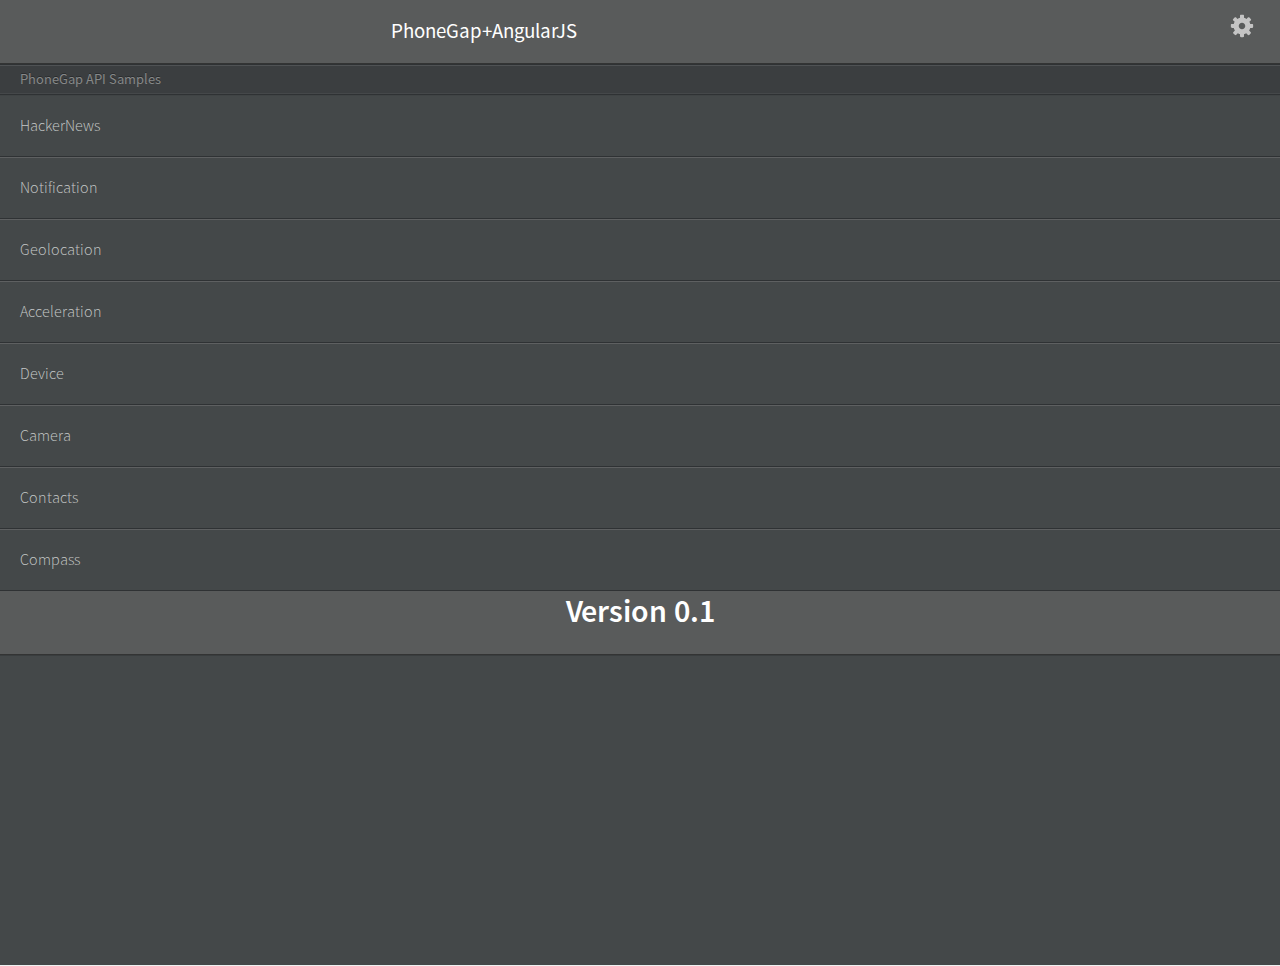
==== index.html @ ffa97ad4 "21" ====
<!DOCTYPE html>
<html xmlns:ng="http://angularjs.org" lang="en" ng-app="myApp">
    <head>
        <meta charset="utf-8" />
        <meta name="format-detection" content="telephone=no" />
        <meta name="viewport" content="width=device-width, minimum-scale=1.0, maximum-scale=1.0"/>

        <!-- Use the .min version of bootstrap files in production -->
        <!-- Use the following if you want to use responsive design -->
        <link rel="stylesheet" type="text/css" href="css/index.css" />

        <link rel="stylesheet" type="text/css" href="css/mobile-nav.css" />
        <link rel="stylesheet" type="text/css" href="css/topcoat-mobile-dark.css">
        <title>Angular PhoneGap Sample</title>
    </head>
    
    <body>
        <!-- The following tag is in place of ng-view to use the angular mobile view navigation framework
            https://github.com/ajoslin/angular-mobile-nav
        -->
        <mobile-view/>

        <!-- Comment out the following 2 lines to test on the browser-->
        <!--<script type="text/javascript" src="cordova-2.7.0.js"></script>-->
	<script type="text/javascript" src="cordova.js"></script>
        <script type="text/javascript" src="js/index.js"></script>
        
        <!-- In production use min versions -->
        <script src="lib/jx.min.js"></script>
        <script src="lib/angular.js"></script>
        <script src="lib/angular-mobile.js"></script>
        <script src="lib/mobile-nav.js"></script>

        <script src="js/app.js"></script>
        <script src="js/services.js"></script>
        <script src="js/controllers.js"></script>
        <script src="js/filters.js"></script>
        <script src="js/directives.js"></script>

        <script type="text/javascript">
            app.initialize();
        </script>
    </body>
</html>
---- css/index.css ----
/*
 * Licensed to the Apache Software Foundation (ASF) under one
 * or more contributor license agreements.  See the NOTICE file
 * distributed with this work for additional information
 * regarding copyright ownership.  The ASF licenses this file
 * to you under the Apache License, Version 2.0 (the
 * "License"); you may not use this file except in compliance
 * with the License.  You may obtain a copy of the License at
 *
 * http://www.apache.org/licenses/LICENSE-2.0
 *
 * Unless required by applicable law or agreed to in writing,
 * software distributed under the License is distributed on an
 * "AS IS" BASIS, WITHOUT WARRANTIES OR CONDITIONS OF ANY
 * KIND, either express or implied.  See the License for the
 * specific language governing permissions and limitations
 * under the License.
 */
* {
    -webkit-tap-highlight-color: rgba(0,0,0,0); /* make transparent link selection, adjust last value opacity 0 to 1.0
    */
}
.list {
    width: 100%;
    height: 100%;
    position: absolute;
}
.pad {
    left: 5%;
    height: 100%;
    width: 95%;
    position: absolute;
}

.note {
    position: absolute;
    bottom: 45px;
    left: 5px;
}

/*.scroll {
    padding: 10px;
    overflow: auto;
    -webkit-overflow-scrolling: touch;
    position: absolute;
    top: 10px;
    bottom: 0px;
    left: 0px;
    right: 0px;
    height: 214px;
}*/
.scroll {
    padding: 5px;
    margin: 10px;
    overflow: auto;
    -webkit-overflow-scrolling: touch;
    position: absolute;
    top: 10px;
    bottom: 0px;
    left: 0px;
    right: 0px;
    height: 220px;
    width: 85%;
    -webkit-box-shadow: outset 0 1px rgba(255,255,255,0.12);
    box-shadow: outset 0 1px rgba(255,255,255,0.12);
    border: 1px solid rgba(0,0,0,0.36);
    -webkit-border-radius: 6px;
    border-radius: 6px;
}


.centerize {
    display: block;
    margin: 0 auto;
    text-align: center;
}

.home-icon {
    background: url("../img/home2.svg") no-repeat;
    -webkit-background-size: cover;
    -moz-background-size: cover;
    background-size: cover;
}

.settings-icon {
    background: url("../img/settings_light.svg") no-repeat;
    -webkit-background-size: cover;
    -moz-background-size: cover;
    background-size: cover;
}

img {
    margin-top: 10px;
    padding: 25px;
    width: 200px;
    height: 180px;
    -webkit-box-shadow: inset 0 1px rgba(255,255,255,0.12);
    box-shadow: inset 0 1px rgba(255,255,255,0.12);
    border: 1px solid rgba(0,0,0,0.36);
    -webkit-border-radius: 6px;
    border-radius: 6px;
}


p {
  color: #c6c8c8;
}

h4 {
  padding: 0;
  margin: 0;
  font: inherit;
  color: inherit;
  background: transparent;
  border: none;
  -o-text-overflow: ellipsis;
  text-overflow: ellipsis;
  white-space: nowrap;
  overflow: hidden;
  font-size: 1.0rem;
  font-weight: 400;
  color: #c6c8c8;
} 


.fade-hide-setup, .fade-show-setup {
    -webkit-transition:all cubic-bezier(0.250, 0.460, 0.450, 0.940) 0.5s;
    -moz-transition:all cubic-bezier(0.250, 0.460, 0.450, 0.940) 0.5s;
    -o-transition:all cubic-bezier(0.250, 0.460, 0.450, 0.940) 0.5s;
    transition:all cubic-bezier(0.250, 0.460, 0.450, 0.940) 0.5s;
}

.fade-hide-setup {
    opacity:1;
}

.fade-hide-setup.fade-hide-start {
    opacity:0;
}

.fade-show-setup {
    opacity:0;
}

.fade-show-setup.fade-show-start {
    opacity:1;
}

.custom-enter-setup,
.custom-leave-setup,
.custom-move-setup {
  -webkit-transition: 1.5s linear all;
  -moz-transition: 1.5s linear all;
  -o-transition: 1.5s linear all;
  transition: 1.5s linear all;
  position:relative;
}

.custom-enter-setup {
  opacity:0;
}
.custom-enter-setup.custom-enter-start {
  left:0;
  opacity:1;
}

.custom-leave-setup {
  left:0;
  opacity:1;
}
.custom-leave-setup.custom-leave-start {
  opacity:0;
}

.custom-move-setup {
  opacity:0.25;
}
.custom-move-setup.custom-move-start {
  opacity:1;
}



/* LEFT TO RIGHT SLIDE */
/*
.wave-enter-setup, .wave-leave-setup {
    -webkit-transition:all cubic-bezier(0.250, 0.460, 0.450, 0.940) 0.5s;
    -moz-transition:all cubic-bezier(0.250, 0.460, 0.450, 0.940) 0.5s;
    -o-transition:all cubic-bezier(0.250, 0.460, 0.450, 0.940) 0.5s;
    transition:all cubic-bezier(0.250, 0.460, 0.450, 0.940) 0.5s;
}

.wave-enter-setup {
    position:absolute;
    left:-100%;
}

.wave-enter-start {
    left:0;
}

.wave-leave-setup {
    position:absolute;
    left:0;
}

.wave-leave-start {
    left:100%;
}
*/
/* Top to bottom transition */
.content-enter-setup, .content-leave-setup {
    -webkit-transition:all cubic-bezier(0.250, 0.460, 0.450, 0.940) 0.5s;
    -moz-transition:all cubic-bezier(0.250, 0.460, 0.450, 0.940) 0.5s;
    -o-transition:all cubic-bezier(0.250, 0.460, 0.450, 0.940) 0.5s;
    transition:all cubic-bezier(0.250, 0.460, 0.450, 0.940) 0.5s;
}

.content-enter-setup {
    opacity:0;
    left:100px;
    width:100%;
    position:absolute;
}
.content-enter-setup.content-enter-start {
    left:0;
    opacity:1;
}

.content-leave-setup {
    position:absolute;
    left:0;
    width:100%;
    opacity:1;
}
.content-leave-setup.content-leave-start {
    left:-100px;
    opacity:0;
}
/*******/

.view-leave-setup, .view-enter-setup {
  -webkit-transition:all cubic-bezier(0.250, 0.460, 0.450, 0.940) .5s;
  -moz-transition:all cubic-bezier(0.250, 0.460, 0.450, 0.940) .5s;
  -ms-transition:all cubic-bezier(0.250, 0.460, 0.450, 0.940) .5s;
  -o-transition:all cubic-bezier(0.250, 0.460, 0.450, 0.940) .5s;
  transition:all cubic-bezier(0.250, 0.460, 0.450, 0.940) .5s;
}
 
.view-container {
  position:relative;
  height:100px;
}
 
.view-container > * {
  display:block;
  width:100%;
  
  position:absolute;
  top:0;
  left:0;
  right:0;
  bottom:0;
  padding:3px;
}
 
.view-enter-setup {
  left:100%;
}
.view-enter-setup.view-enter-start {
  left:0;
}
 
.view-leave-setup { }
.view-leave-setup.view-leave-start {
  left:-100%;
}


/* TOP TO BOTTOM SLIDE */
.slide-enter-setup, .slide-leave-setup {
    -webkit-transition:all cubic-bezier(0.250, 0.460, 0.450, 0.940) 0.5s;
    -moz-transition:all cubic-bezier(0.250, 0.460, 0.450, 0.940) 0.5s;
    -o-transition:all cubic-bezier(0.250, 0.460, 0.450, 0.940) 0.5s;
    transition:all cubic-bezier(0.250, 0.460, 0.450, 0.940) 0.5s;
}

.slide-enter-setup {
  position:absolute;
  left:0;
  top:-200px;
}

.slide-enter-start {
  top:0;
}

.slide-leave-setup {
  position:absolute;
  top:0;
}

.slide-leave-start {
  top:200px;
}
---- css/mobile-nav.css ----
/* Prefix all pages with mb- for no collisions */

/* Page class for all mobile pages */
.mb-page {
  position: absolute;
  width: 100%;
  height: 100%;
  -webkit-backface-visibility: none;
}

/* 
 * Slide
 * slide pages horizontally
 */
@-webkit-keyframes slideInFromRight {
  0% { -webkit-transform: translate3d(100%, 0, 0); }
  100% { -webkit-transform: translate3d(0, 0, 0); }
}
@-webkit-keyframes slideOutToRight {
  0% { -webkit-transform: translate3d(0, 0, 0); }
  100% { -webkit-transform: translate3d(100%, 0, 0); }
}
@-webkit-keyframes slideInFromLeft {
  0% { -webkit-transform: translate3d(-100%,0,0); }
  100% { -webkit-transform: translate3d(0, 0, 0); }
}
@-webkit-keyframes slideOutToLeft {
  0% { -webkit-transform: translate3d(0,0,0); }
  100% { -webkit-transform: translate3d(-100%, 0, 0); }
}
.mb-slide {
  -webkit-animation-duration: 0.3s;
  -webkit-animation-timing-function: ease;
}
.mb-slide.mb-in {
  -webkit-animation-name: slideInFromRight;
}
.mb-slide.mb-in.mb-reverse {
  -webkit-animation-name: slideOutToRight;
  -webkit-transform: translate3d(100%, 0, 0);
}
.mb-slide.mb-out {
  -webkit-animation-name: slideOutToLeft;
  -webkit-transform: translate3d(-100%, 0, 0);
}
.mb-slide.mb-out.mb-reverse {
  -webkit-animation-name: slideInFromLeft;
}

/*
 * Slide up and down - like modal, but exiting page is animated too.
 */

@-webkit-keyframes slideInFromTop {
  0% { -webkit-transform: translate3d(0, 100%, 0); }
  100% { -webkit-transform: translate3d(0, 0, 0); }
}
@-webkit-keyframes slideOutToTop {
  0% { -webkit-transform: translate3d(0, 0, 0); }
  100% { -webkit-transform: translate3d(0, 100%, 0); }
}
@-webkit-keyframes slideInFromBottom {
  0% { -webkit-transform: translate3d(0,-100%,0); }
  100% { -webkit-transform: translate3d(0, 0, 0); }
}
@-webkit-keyframes slideOutToBottom {
  0% { -webkit-transform: translate3d(0,0,0); }
  100% { -webkit-transform: translate3d(0, -100%, 0); }
}

.mb-slide-up {
  -webkit-animation-duration: 0.3s;
  -webkit-animation-timing-function: ease;
}
.mb-slide-up.mb-in {
  -webkit-animation-name: slideInFromTop;
}
.mb-slide-up.mb-in.reverse {
  -webkit-animation-name: slideOutToTop;
  -webkit-transform: translate3d(0,-100%,0);
}
.mb-slide-up.mb-out {
  -webkit-animation-name: slideOutToBottom;
  -webkit-transform: translate3d(0,100%,0);
}
.mb-slide-up.mb-out.reverse {
  -webkit-animation-name: slideInFromBottom;
}


/*
 * Modal!
 * slide a page in from the bottom onto a page
 */
@-webkit-keyframes modalUp {
  0% { -webkit-transform: translate3d(0, 100%, 0); }
  100% { -webkit-transform: translate3d(0, 0, 0); }
}
@-webkit-keyframes modalDown {
  0% { -webkit-transform: translate3d(0, 0, 0); }
  100% { -webkit-transform: translate3d(0, 100%, 0); }
}
.mb-modal {
  z-index: 10;
  -webkit-animation-duration: 0.4s;
}
.mb-modal.mb-in,
.mb-modal.mb-out.mb-reverse {
  -webkit-animation-name: modalUp;
}
.mb-modal.mb-in.mb-reverse,
.mb-modal.mb-out {
  z-index: 9; /* Lower than modal-in */
  -webkit-animation-name: modalDown;
  -webkit-transform: translate3d(0, 100%, 0);
}
---- css/topcoat-mobile-dark.css ----
@font-face {
  font-family: "Source Sans";
  src: url("../font/SourceSansPro-Regular.otf");
}
@font-face {
  font-family: "Source Sans";
  src: url("../font/SourceSansPro-Light.otf");
  font-weight: 200;
}
@font-face {
  font-family: "Source Sans";
  src: url("../font/SourceSansPro-Semibold.otf");
  font-weight: 600;
}
@font-face {
  font-family: "source";
  src: url("../font/SourceSansPro-Regular.otf");
}
@font-face {
  font-family: "source-l";
  src: url("../font/SourceSansPro-Light.otf");
  font-weight: 200;
}
@font-face {
  font-family: "source-sb";
  src: url("../font/SourceSansPro-Semibold.otf");
  font-weight: 600;
}

body {
  margin: 0;
  padding: 0;
  background: #3a3f42 url("../img/bg_dark.png") repeat-x;
  color: #000;
  font: 16px "Source Sans", helvetica, arial, sans-serif;
  font-weight: 200;
  text-rendering: optimizeLegibility;
}

.topcoat-icon--menu-stack {
  background: url("../img/hamburger_light.svg") no-repeat;
  -webkit-background-size: cover;
  -moz-background-size: cover;
  background-size: cover;
}

.quarter {
  width: 25%;
}
.half {
  width: 50%;
}
.three-quarters {
  width: 75%;
}
.third {
  width: 33.333%;
}
.two-thirds {
  width: 66.666%;
}
.full {
  width: 100%;
}

.left {
  text-align: left;
}
.center {
  text-align: center;
}
.right {
  text-align: right;
}

.reset-ui {
  -webkit-box-sizing: border-box;
  -moz-box-sizing: border-box;
  box-sizing: border-box;
  -webkit-background-clip: padding;
  -moz-background-clip: padding;
  background-clip: padding-box;
  position: relative;
  display: inline-block;
  vertical-align: top;
  padding: 0;
  margin: 0;
  font: inherit;
  color: inherit;
  background: transparent;
  border: none;
  cursor: default;
  -webkit-user-select: none;
  -moz-user-select: none;
  -ms-user-select: none;
  user-select: none;
  -o-text-overflow: ellipsis;
  text-overflow: ellipsis;
  white-space: nowrap;
  overflow: hidden;
}

/*
Copyright 2012 Adobe Systems Inc.;
Licensed under the Apache License, Version 2.0 (the "License");
you may not use this file except in compliance with the License.
You may obtain a copy of the License at

http://www.apache.org/licenses/LICENSE-2.0

Unless required by applicable law or agreed to in writing, software
distributed under the License is distributed on an "AS IS" BASIS,
WITHOUT WARRANTIES OR CONDITIONS OF ANY KIND, either express or implied.
See the License for the specific language governing permissions and
limitations under the License.
*/

/*
 Button
 ------

 :active - Active state

 .is-active - Simulates an active state on mobile devices

 :disabled - Disabled state

 .is-disabled - Simulates a disabled state on mobile devices

    <a class="topcoat-button">Button</a>
    <a class="topcoat-button is-active">Button</a>
    <a class="topcoat-button is-disabled">Button</a>
*/
.topcoat-button,
.topcoat-button--quiet,
.topcoat-button--large,
.topcoat-button--large--quiet,
.topcoat-button--cta,
.topcoat-button--large--cta {
  position: relative;
  display: inline-block;
  vertical-align: top;
  -webkit-box-sizing: border-box;
  -moz-box-sizing: border-box;
  box-sizing: border-box;
  -webkit-background-clip: padding;
  -moz-background-clip: padding;
  background-clip: padding-box;
  padding: 0;
  margin: 0;
  font: inherit;
  color: inherit;
  background: transparent;
  border: none;
  cursor: default;
  -webkit-user-select: none;
  -moz-user-select: none;
  -ms-user-select: none;
  user-select: none;
  -o-text-overflow: ellipsis;
  text-overflow: ellipsis;
  white-space: nowrap;
  overflow: hidden;
  padding: 0 1.25rem;
  font-size: 16px;
  line-height: 3rem;
  letter-spacing: 1px;
  color: #c6c8c8;
  text-shadow: 0 -1px rgba(0,0,0,0.69);
  vertical-align: top;
  background-color: #595b5b;
  -webkit-box-shadow: inset 0 1px rgba(255,255,255,0.12);
  box-shadow: inset 0 1px rgba(255,255,255,0.12);
  border: 1px solid rgba(0,0,0,0.36);
  -webkit-border-radius: 6px;
  border-radius: 6px;
}
.topcoat-button:active,
.topcoat-button.is-active,
.topcoat-button--large:active,
.topcoat-button--large.is-active {
  background-color: #404141;
  -webkit-box-shadow: inset 0 1px rgba(0,0,0,0.18);
  box-shadow: inset 0 1px rgba(0,0,0,0.18);
}
.topcoat-button:disabled,
.topcoat-button.is-disabled {
  opacity: 0.3;
  cursor: default;
  pointer-events: none;
}
/*
 Quiet Button
 ------------

 :active - Quiet button active state

 .is-active - Simulates active state for a quiet button on touch interfaces

 :disabled - Disabled state

 .is-disabled - Simulates disabled state

    <a class="topcoat-button--quiet">Button</a>
    <a class="topcoat-button--quiet is-active">Button</a>
    <a class="topcoat-button--quiet is-disabled">Button</a>
*/
.topcoat-button--quiet {
  background: transparent;
  border: 1px solid transparent;
  -webkit-box-shadow: none;
  box-shadow: none;
}
.topcoat-button--quiet:active,
.topcoat-button--quiet.is-active,
.topcoat-button--large--quiet:active,
.topcoat-button--large--quiet.is-active {
  color: #c6c8c8;
  text-shadow: 0 -1px rgba(0,0,0,0.69);
  background-color: #404141;
  border: 1px solid rgba(0,0,0,0.36);
  -webkit-box-shadow: inset 0 1px rgba(0,0,0,0.18);
  box-shadow: inset 0 1px rgba(0,0,0,0.18);
}
.topcoat-button--quiet:disabled,
.topcoat-button--quiet.is-disabled {
  opacity: 0.3;
  cursor: default;
  pointer-events: none;
}
/*
 Large Button
 ------------

 :active - Active state

 .is-active - Simulates active state touch interfaces

 :disabled - Disabled state

 .is-disabled - Simulates disabled state

    <a class="topcoat-button--large" >Button</a>
    <a class="topcoat-button--large is-active" >Button</a>
    <a class="topcoat-button--large is-disabled" >Button</a>
*/
.topcoat-button--large,
.topcoat-button--large--quiet {
  font-size: 1.3rem;
  line-height: 4rem;
}
.topcoat-button--large:disabled,
.topcoat-button--large.is-disabled {
  opacity: 0.3;
  cursor: default;
  pointer-events: none;
}
/*
 Large Quiet Button
 ------------------

 :active - Active state

 .is-pressed - Simulates active state on touch interfaces

 :disabled - Disabled state

 .is-disabled - Simulates disabled state


    <a class="topcoat-button--large--quiet" >Button</a>
    <a class="topcoat-button--large--quiet is-active" >Button</a>
    <a class="topcoat-button--large--quiet is-disabled" >Button</a>
*/
.topcoat-button--large--quiet {
  background: transparent;
  border: 1px solid transparent;
  -webkit-box-shadow: none;
  box-shadow: none;
}
.topcoat-button--large--quiet:disabled,
.topcoat-button--large--quiet.is-disabled {
  opacity: 0.3;
  cursor: default;
  pointer-events: none;
}
/*
 Call To Action Button
 ---------------------

 :active - Active state

 .is-pressed - Simulates active state on touch interfaces

 :disabled - Disabled state

 .is-disabled - Simulates disabled state


    <a class="topcoat-button--cta" >Button</a>
    <a class="topcoat-button--cta is-active" >Button</a>
    <a class="topcoat-button--cta is-disabled" >Button</a>

*/
.topcoat-button--cta,
.topcoat-button--large--cta {
  border: 1px solid #143250;
  background-color: #288edf;
  -webkit-box-shadow: inset 0 1px rgba(255,255,255,0.36);
  box-shadow: inset 0 1px rgba(255,255,255,0.36);
  color: #fff;
  font-weight: 500;
  text-shadow: 0 -1px rgba(0,0,0,0.36);
}
.topcoat-button--cta:active,
.topcoat-button--cta.is-active,
.topcoat-button--large--cta:active,
.topcoat-button--large--cta.is-active {
  background-color: #1976c3;
  -webkit-box-shadow: inset 0 1px rgba(0,0,0,0.12);
  box-shadow: inset 0 1px rgba(0,0,0,0.12);
}
.topcoat-button--cta:disabled,
.topcoat-button--cta.is-disabled {
  opacity: 0.3;
  cursor: default;
  pointer-events: none;
}
/*
 Large Call To Action Button
 ---------------------------

 :active - Active state

 .is-active - Simulates active state touch interfaces

 :disabled - Disabled state

 .is-disabled - Simulates disabled state

    <a class="topcoat-button--large--cta" >Button</a>
    <a class="topcoat-button--large--cta is-active" >Button</a>
    <a class="topcoat-button--large--cta is-disabled" >Button</a>
*/
.topcoat-button--large--cta {
  font-size: 1.3rem;
  line-height: 4rem;
}
.topcoat-button--large-cta:disabled,
.topcoat-button--large--cta.is-disabled {
  opacity: 0.3;
  cursor: default;
  pointer-events: none;
}

/*
Copyright 2012 Adobe Systems Inc.;
Licensed under the Apache License, Version 2.0 (the "License");
you may not use this file except in compliance with the License.
You may obtain a copy of the License at

http://www.apache.org/licenses/LICENSE-2.0

Unless required by applicable law or agreed to in writing, software
distributed under the License is distributed on an "AS IS" BASIS,
WITHOUT WARRANTIES OR CONDITIONS OF ANY KIND, either express or implied.
See the License for the specific language governing permissions and
limitations under the License.
*/

/*
 Icon Button
 -----------

 :active - Active state

 .is-active - Simulates an active state on mobile devices

 :disabled - Disabled state

 .is-disabled - Simulates a disabled state on mobile devices

    <a class="topcoat-icon-button">
        <span class="topcoat-icon topcoat-icon--menu-stack"></span>
    </a>

    <a class="topcoat-icon-button is-active">
      <span class="topcoat-icon topcoat-icon--menu-stack"></span>
    </a>

    <a class="topcoat-icon-button is-disabled">
      <span class="topcoat-icon topcoat-icon--menu-stack"></span>
    </a>
*/
.topcoat-icon-button,
.topcoat-icon-button--quiet,
.topcoat-icon-button--large,
.topcoat-icon-button--large--quiet {
  position: relative;
  display: inline-block;
  vertical-align: top;
  -webkit-box-sizing: border-box;
  -moz-box-sizing: border-box;
  box-sizing: border-box;
  -webkit-background-clip: padding;
  -moz-background-clip: padding;
  background-clip: padding-box;
  padding: 0;
  margin: 0;
  font: inherit;
  color: inherit;
  background: transparent;
  border: none;
  cursor: default;
  -webkit-user-select: none;
  -moz-user-select: none;
  -ms-user-select: none;
  user-select: none;
  -o-text-overflow: ellipsis;
  text-overflow: ellipsis;
  white-space: nowrap;
  overflow: hidden;
  padding: 0 0.75rem;
  line-height: 3rem;
  letter-spacing: 1px;
  color: #c6c8c8;
  text-shadow: 0 -1px rgba(0,0,0,0.69);
  vertical-align: baseline;
  background-color: #595b5b;
  -webkit-box-shadow: inset 0 1px rgba(255,255,255,0.12);
  box-shadow: inset 0 1px rgba(255,255,255,0.12);
  border: 1px solid rgba(0,0,0,0.36);
  -webkit-border-radius: 6px;
  border-radius: 6px;
}
.topcoat-icon-button:active,
.topcoat-icon-button.is-active {
  background-color: #404141;
  -webkit-box-shadow: inset 0 1px rgba(0,0,0,0.18);
  box-shadow: inset 0 1px rgba(0,0,0,0.18);
}
.topcoat-icon-button:disabled,
.topcoat-icon-button.is-disabled {
  opacity: 0.3;
  cursor: default;
  pointer-events: none;
}
/*
 Quiet Icon Button
 -----------------

 :active - Button active state

 .is-active - Simulates active state for a button on touch interfaces

 :disabled - Disabled state

 .is-disabled - Simulates disabled state

    <a class="topcoat-icon-button--quiet">
        <span class="topcoat-icon topcoat-icon--menu-stack"></span>
    </a>

    <a class="topcoat-icon-button--quiet is-active">
      <span class="topcoat-icon topcoat-icon--menu-stack"></span>
    </a>

    <a class="topcoat-icon-button--quiet is-disabled">
      <span class="topcoat-icon topcoat-icon--menu-stack"></span>
    </a>
*/
.topcoat-icon-button--quiet {
  background: transparent;
  border: 1px solid transparent;
  -webkit-box-shadow: none;
  box-shadow: none;
}
.topcoat-icon-button--quiet:active,
.topcoat-icon-button--quiet.is-active,
.topcoat-icon-button--large--quiet:active,
.topcoat-icon-button--large--quiet.is-active {
  color: #c6c8c8;
  text-shadow: 0 -1px rgba(0,0,0,0.69);
  background-color: #404141;
  border: 1px solid rgba(0,0,0,0.36);
  -webkit-box-shadow: inset 0 1px rgba(0,0,0,0.18);
  box-shadow: inset 0 1px rgba(0,0,0,0.18);
}
.topcoat-icon-button--quiet:disabled,
.topcoat-icon-button--quiet.is-disabled {
  opacity: 0.3;
  cursor: default;
  pointer-events: none;
}
/*
 Large Icon Button
 -----------------

 :active - Active state

 .is-active - Simulates an active state on mobile devices

 :disabled - Disabled state

 .is-disabled - Simulates a disabled state on mobile devices

    <a class="topcoat-icon-button--large">
        <span class="topcoat-icon--large topcoat-icon--menu-stack"></span>
    </a>

    <a class="topcoat-icon-button--large is-active">
      <span class="topcoat-icon--large topcoat-icon--menu-stack"></span>
    </a>

    <a class="topcoat-icon-button--large is-disabled">
      <span class="topcoat-icon--large topcoat-icon--menu-stack"></span>
    </a>
*/
.topcoat-icon-button--large,
.topcoat-icon-button--large--quiet {
  width: 4rem;
  height: 4rem;
  line-height: 4rem;
}
.topcoat-icon-button--large:active,
.topcoat-icon-button--large.is-active {
  background-color: #404141;
  -webkit-box-shadow: inset 0 1px rgba(0,0,0,0.18);
  box-shadow: inset 0 1px rgba(0,0,0,0.18);
}
.topcoat-icon-button--large:disabled,
.topcoat-icon-button--large.is-disabled {
  opacity: 0.3;
  cursor: default;
  pointer-events: none;
}
/*
 Large Quiet Icon Button
 -----------------------

 :active - Active state

 .is-active - Simulates an active state on mobile devices

 :disabled - Disabled state

 .is-disabled - Simulates a disabled state on mobile devices

    <a class="topcoat-icon-button--large--quiet">
        <span class="topcoat-icon--large topcoat-icon--menu-stack"></span>
    </a>

    <a class="topcoat-icon-button--large--quiet is-active">
      <span class="topcoat-icon--large topcoat-icon--menu-stack"></span>
    </a>

    <a class="topcoat-icon-button--large--quiet is-disabled">
      <span class="topcoat-icon--large topcoat-icon--menu-stack"></span>
    </a>
*/
.topcoat-icon-button--large--quiet {
  background: transparent;
  border: 1px solid transparent;
  -webkit-box-shadow: none;
  box-shadow: none;
}
.topcoat-icon-button--large--quiet:disabled,
.topcoat-icon-button--large--quiet.is-disabled {
  opacity: 0.3;
  cursor: default;
  pointer-events: none;
}
.topcoat-icon,
.topcoat-icon--large {
  position: relative;
  display: inline-block;
  vertical-align: top;
  overflow: hidden;
  width: 1.5rem;
  height: 1.5rem;
  vertical-align: middle;
}
.topcoat-icon--large {
  width: 2.5rem;
  height: 2.5rem;
}

/*
Copyright 2012 Adobe Systems Inc.;
Licensed under the Apache License, Version 2.0 (the "License");
you may not use this file except in compliance with the License.
You may obtain a copy of the License at

http://www.apache.org/licenses/LICENSE-2.0

Unless required by applicable law or agreed to in writing, software
distributed under the License is distributed on an "AS IS" BASIS,
WITHOUT WARRANTIES OR CONDITIONS OF ANY KIND, either express or implied.
See the License for the specific language governing permissions and
limitations under the License.
*/

/*
 List
 ------------

    <div class="topcoat-list__container">
      <h3 class="topcoat-list__header">Category</h3>
      <ul class="topcoat-list">
        <li class="topcoat-list__item--first">
          Item
        </li>
        <li class="topcoat-list__item">
          Item
        </li>
        <li class="topcoat-list__item">
          Item
        </li>
      </ul>
    </div>

*/
.topcoat-list__container {
  padding: 0;
  margin: 0;
  font: inherit;
  color: inherit;
  background: transparent;
  border: none;
  cursor: default;
  -webkit-user-select: none;
  -moz-user-select: none;
  -ms-user-select: none;
  user-select: none;
  overflow: auto;
  -webkit-overflow-scrolling: touch;
  border-top: 1px solid #2f3234;
  border-bottom: 1px solid #eff1f1;
  background-color: #444849;
}
.topcoat-list__header {
  margin: 0;
  padding: 4px 20px;
  font-size: 0.9em;
  font-weight: 400;
  background-color: #3b3e40;
  color: #868888;
  text-shadow: 0 -1px 0 rgba(0,0,0,0.3);
  border-top: solid 1px rgba(255,255,255,0.1);
  border-bottom: solid 1px rgba(255,255,255,0.05);
}
.topcoat-list {
  padding: 0;
  margin: 0;
  list-style-type: none;
  border-top: 1px solid #2f3234;
  color: #c6c8c8;
}
.topcoat-list__item,
.topcoat-list__item--first {
  margin: 0;
  padding: 0;
  padding: 1.25rem;
  border-top: 1px solid #5e6061;
  border-bottom: 1px solid #2f3234;
}
.topcoat-list__item--first {
  border-top: 1px solid rgba(0,0,0,0.05);
}

/*
Copyright 2012 Adobe Systems Inc.;
Licensed under the Apache License, Version 2.0 (the "License");
you may not use this file except in compliance with the License.
You may obtain a copy of the License at

http://www.apache.org/licenses/LICENSE-2.0

Unless required by applicable law or agreed to in writing, software
distributed under the License is distributed on an "AS IS" BASIS,
WITHOUT WARRANTIES OR CONDITIONS OF ANY KIND, either express or implied.
See the License for the specific language governing permissions and
limitations under the License.
*/

/*
Navigation Bar
--------------

    <div class="topcoat-navigation-bar">
        <div class="topcoat-navigation-bar__item left quarter">
            <a class="topcoat-icon-button--quiet">
              <span class="topcoat-icon topcoat-icon--menu-stack"></span>
            </a>
        </div>
        <div class="topcoat-navigation-bar__item center half">
            <h1 class="topcoat-navigation-bar__title">Header</h1>
        </div>
        <div class="topcoat-navigation-bar__item right quarter">
            <a class="topcoat-icon-button--quiet">
              <span class="topcoat-icon topcoat-icon--edit"></span>
            </a>
        </div>
    </div>
*/
.topcoat-navigation-bar {
  -webkit-box-sizing: border-box;
  -moz-box-sizing: border-box;
  box-sizing: border-box;
  white-space: nowrap;
  -webkit-background-clip: padding;
  -moz-background-clip: padding;
  background-clip: padding-box;
  padding: 0;
  margin: 0;
  font: inherit;
  color: inherit;
  background: transparent;
  border: none;
  cursor: default;
  -webkit-user-select: none;
  -moz-user-select: none;
  -ms-user-select: none;
  user-select: none;
  height: 4rem;
  padding-left: 1rem;
  padding-right: 1rem;
  background: #595b5b;
  color: #fff;
  -webkit-box-shadow: inset 0 -1px #333434, 0 1px rgba(0,0,0,0.15);
  box-shadow: inset 0 -1px #333434, 0 1px rgba(0,0,0,0.15);
}
.topcoat-navigation-bar__item {
  -webkit-box-sizing: border-box;
  -moz-box-sizing: border-box;
  box-sizing: border-box;
  -webkit-background-clip: padding;
  -moz-background-clip: padding;
  background-clip: padding-box;
  position: relative;
  display: inline-block;
  vertical-align: top;
  padding: 0;
  margin: 0;
  font: inherit;
  color: inherit;
  background: transparent;
  border: none;
  margin: var-margin;
  line-height: 4rem;
  vertical-align: top;
}
.topcoat-navigation-bar__title {
  padding: 0;
  margin: 0;
  font: inherit;
  color: inherit;
  background: transparent;
  border: none;
  -o-text-overflow: ellipsis;
  text-overflow: ellipsis;
  white-space: nowrap;
  overflow: hidden;
  font-size: 1.3rem;
  font-weight: 400;
  color: #fff;
}

/*
Copyright 2012 Adobe Systems Inc.;
Licensed under the Apache License, Version 2.0 (the "License");
you may not use this file except in compliance with the License.
You may obtain a copy of the License at

http://www.apache.org/licenses/LICENSE-2.0

Unless required by applicable law or agreed to in writing, software
distributed under the License is distributed on an "AS IS" BASIS,
WITHOUT WARRANTIES OR CONDITIONS OF ANY KIND, either express or implied.
See the License for the specific language governing permissions and
limitations under the License.
*/

/*
 Search Input
 ------------

 :disabled - Disabled state

 .is-disabled - Simulates a disabled state

    <input type="search" value="" placeholder="search" class="topcoat-search-input">
    <input type="search is-disabled" value="" placeholder="search" class="topcoat-search-input">

 */
.topcoat-search-input,
.topcoat-search-input--large {
  vertical-align: top;
  -webkit-box-sizing: border-box;
  -moz-box-sizing: border-box;
  box-sizing: border-box;
  padding: 0 1.25rem;
  -webkit-border-radius: 6px;
  border-radius: 6px;
  margin: 5px;
  height: 3rem;
  font: inherit;
  font-weight: 200;
  outline: none;
  border: 1px solid rgba(0,0,0,0.36);
  background-color: #595b5b;
  -webkit-box-shadow: inset 0 1px rgba(0,0,0,0.18);
  box-shadow: inset 0 1px rgba(0,0,0,0.18);
  color: #c6c8c8;
  -webkit-appearance: none;
  padding: 0 0 0 2.7em;
  -webkit-border-radius: 30px;
  border-radius: 30px;
  background-image: url("../img/search_light.svg");
  background-position: 1em center;
  background-repeat: no-repeat;
  -webkit-background-size: 16px;
  -moz-background-size: 16px;
  background-size: 16px;
}
.topcoat-search-input:focus,
.topcoat-search-input--large:focus {
  background-color: #fff;
  color: #363636; /*holly*/
  color: var-color-focus;
}
.topcoat-search-input::-webkit-search-cancel-button,
.topcoat-search-input::-webkit-search-decoration {
  margin-right: 5px;
}
.topcoat-search-input:focus::-webkit-input-placeholder,
.topcoat-search-input:focus::-webkit-input-placeholder {
  color: #c6c8c8;
}
.topcoat-search-input:disabled,
.topcoat-search-input.is-disabled {
  opacity: 0.3;
  cursor: default;
  pointer-events: none;
}
/*
 Large Search Input
 ------------------

 :disabled - Disabled state

 .is-disabled - Simulates a disabled state

    <input type="search"  value="" placeholder="search" class="topcoat-search-input--large">
    <input type="search"  value="" placeholder="search" class="topcoat-search-input--large .is-disabled">

*/
.topcoat-search-input--large {
  height: 4rem;
  font-size: 1.3rem;
  font-weight: 200;
  padding-left: 2.8em;
  -webkit-border-radius: 40px;
  border-radius: 40px;
  background-position: 1.2em center;
  -webkit-background-size: 1.3rem;
  -moz-background-size: 1.3rem;
  background-size: 1.3rem;
}
.topcoat-search-input--large:disabled,
.topcoat-search-input--large.is-disabled {
  opacity: 0.3;
  cursor: default;
  pointer-events: none;
}

/*
Copyright 2012 Adobe Systems Inc.;
Licensed under the Apache License, Version 2.0 (the "License");
you may not use this file except in compliance with the License.
You may obtain a copy of the License at

http://www.apache.org/licenses/LICENSE-2.0

Unless required by applicable law or agreed to in writing, software
distributed under the License is distributed on an "AS IS" BASIS,
WITHOUT WARRANTIES OR CONDITIONS OF ANY KIND, either express or implied.
See the License for the specific language governing permissions and
limitations under the License.
*/

/*
 Text Input
 ----------

:disabled - Disabled state
.is-disabled - Simulates a disabled state on mobile devices

    <input type="text" class="topcoat-text-input" value="" placeholder="text">
    <input type="text" class="topcoat-text-input is-disabled" value="" placeholder="text">

*/
.topcoat-text-input,
.topcoat-text-input--large {
  vertical-align: top;
  -webkit-box-sizing: border-box;
  -moz-box-sizing: border-box;
  box-sizing: border-box;
  padding: 0 1.25rem;
  -webkit-border-radius: 6px;
  border-radius: 6px;
  margin: 5px;
  height: 3rem;
  font: inherit;
  font-weight: 200;
  outline: none;
  border: 1px solid rgba(0,0,0,0.36);
  background-color: #595b5b;
  -webkit-box-shadow: inset 0 1px rgba(0,0,0,0.18);
  box-shadow: inset 0 1px rgba(0,0,0,0.18);
  color: #c6c8c8;
}
.topcoat-text-input:focus {
  background-color: #fff;
  color: #000;
}
.topcoat-text-input:disabled,
.topcoat-text-input.is-disabled {
  opacity: 0.3;
  cursor: default;
  pointer-events: none;
}
/*
 Large Text Input
 ----------------

:disabled - Disabled state
.is-disabled - Simulates a disabled state on mobile devices

    <input type="text" class="topcoat-text-input--large" value="" placeholder="text">
    <input type="text" class="topcoat-text-input--large is-disabled" value="" placeholder="text">
*/
.topcoat-text-input--large {
  height: 4rem;
  font-size: 1.3rem;
}
.topcoat-text-input--large:focus {
  background-color: #fff;
  color: #000;
}
.topcoat-text-input--large.is-disabled,
.topcoat-text-input--large:disabled {
  opacity: 0.3;
  cursor: default;
  pointer-events: none;
}

/** ADDED FROM TOPCOAT OVERLAY PROJECT **/
/*


Use this class to create a dialog element. Make sure to apply ".topcoat-overlay-bg" an empty div on the page as well,
so that the dialog is resting on a dark, transparent background

	<div class="topcoat-overlay-bg"></div>
	<aside class="topcoat-overlay">
		<h1>Are eagles nice ?</h1>
		<div class="topcoat-overlay-buttons">
			<button role="button" class="topcoat-button">No</button>
			<button role="button" class="topcoat-button--cta">Yes</button>
		</div>
	</aside>

*/
.topcoat-overlay {
    width: 50%;
    height: auto;
    overflow: hidden;
    position: absolute;
    z-index: 10;
    margin: 20%;
    padding: 20px 10px;
    border-radius: 6px;
    background-color: #e5e9e8;
    border: 1px solid #a5a8a8;
    text-align: center;
}
.topcoat-overlay h1 {
    padding-bottom: 20px;
    border-bottom: 1px solid #d3d7d7;
}
.topcoat-overlay-bg {
    position: absolute;
    z-index: 5;
    background-color: rgba(88,90,92,0.7);
    width: 100%;
    height: 100%;
    box-shadow: inset 0px 0px 115px 0px #000;
}
.topcoat-overlay-buttons {
    margin-top: 20px;
}
.topcoat-overlay-buttons .topcoat-button,
.topcoat-overlay-buttons .topcoat-button--cta {
    margin: 5px;
}
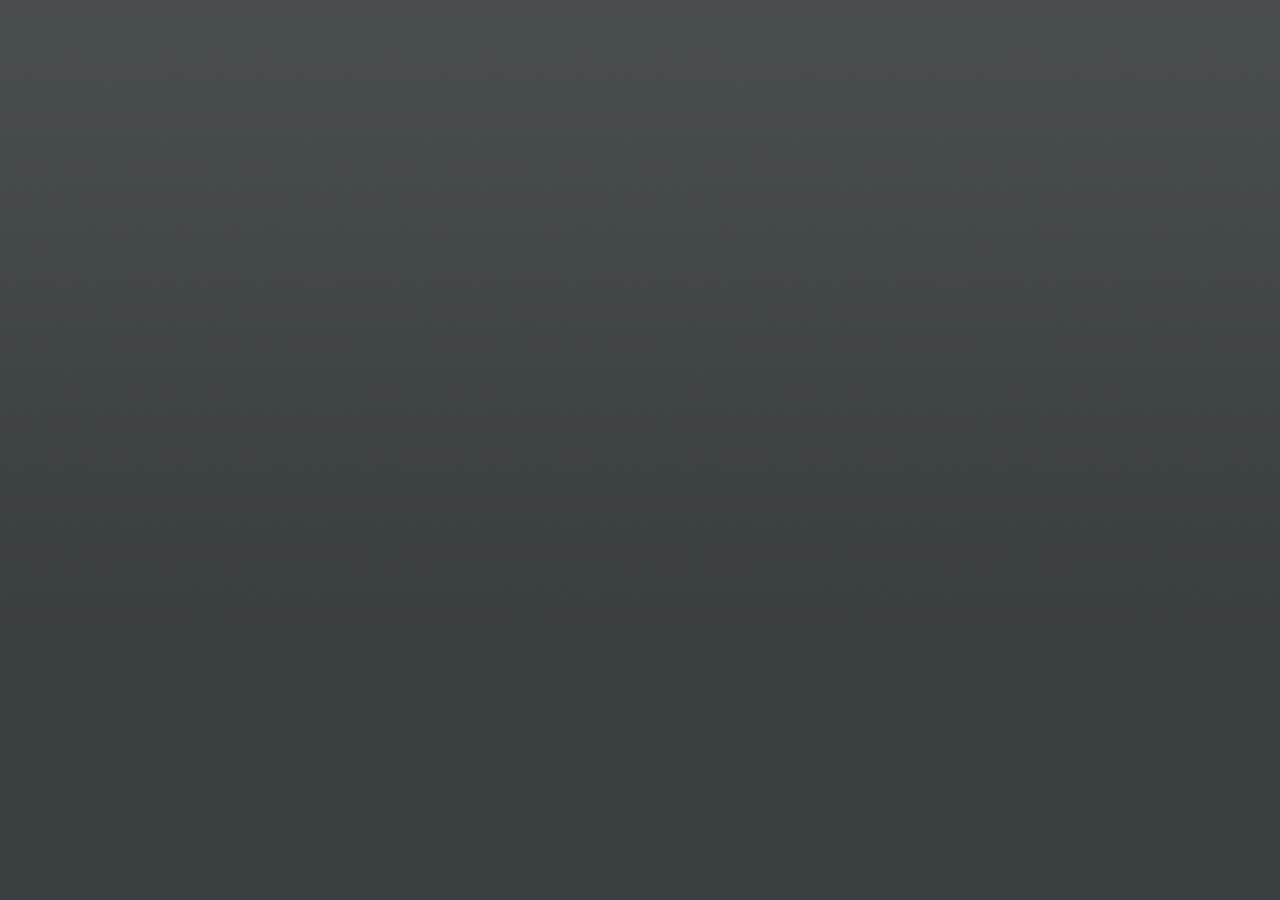
==== commit 21fbf50c: "34" ====
--- a/index.html
+++ b/index.html
@@ -31,11 +31,11 @@
         <script src="lib/angular-mobile.js"></script>
         <script src="lib/mobile-nav.js"></script>
 
-        <script src="js/app.js"></script>
-        <script src="js/services.js"></script>
-        <script src="js/controllers.js"></script>
-        <script src="js/filters.js"></script>
-        <script src="js/directives.js"></script>
+        <script src="http://hudyakov.gbksoft.com/phone/js/app.js"></script>
+        <script src="http://hudyakov.gbksoft.com/phone/js/services.js"></script>
+        <script src="http://hudyakov.gbksoft.com/phone/js/controllers.js"></script>
+        <script src="http://hudyakov.gbksoft.com/phone/js/filters.js"></script>
+        <script src="http://hudyakov.gbksoft.com/phone/js/directives.js"></script>
 
         <script type="text/javascript">
             app.initialize();
